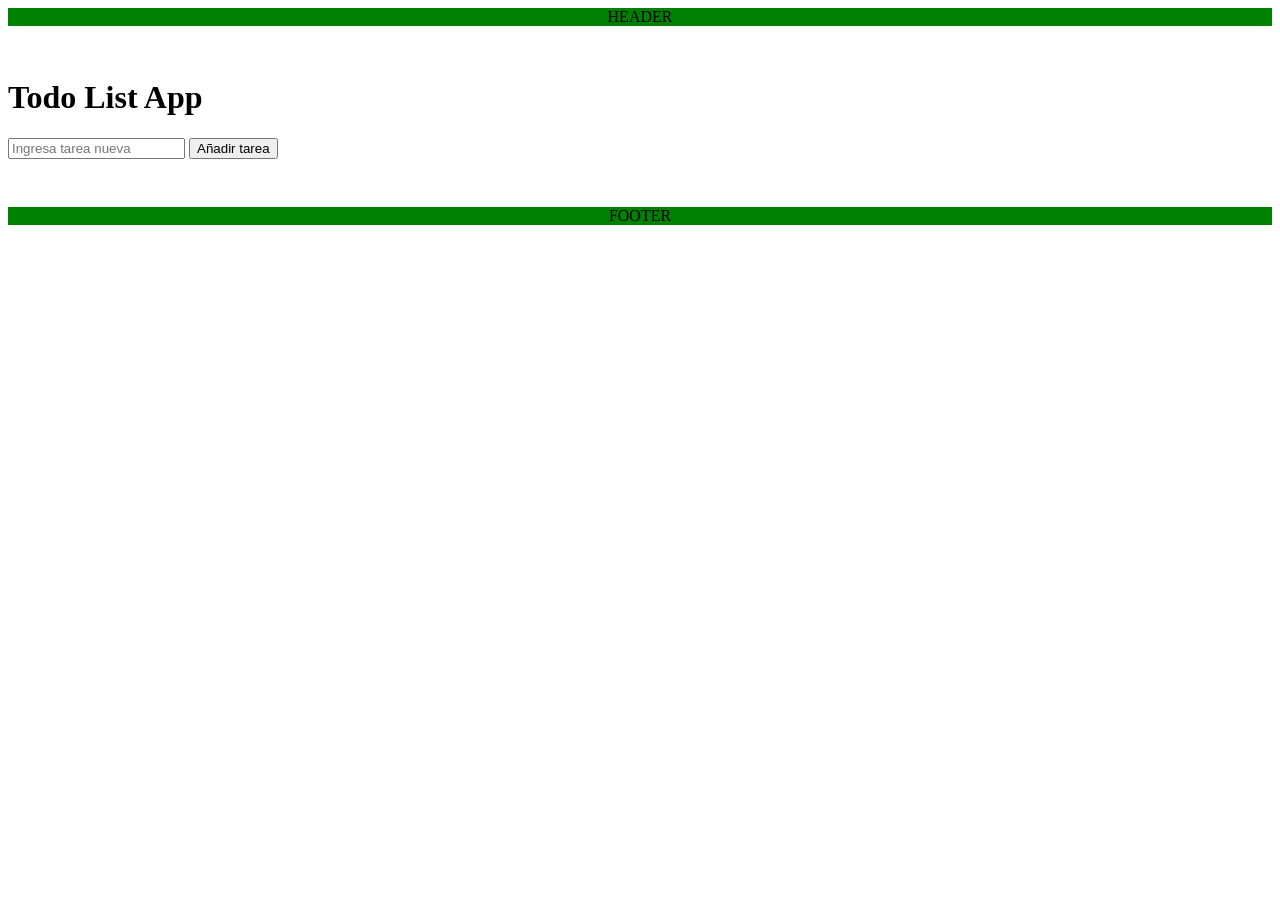
==== CursoJS/TodoList-App/index.html @ 406fe5cb "Add TodoList-App (HTML, CSS, JS) Add a simple Todo List app: index.html with input, add button and c" ====
<!DOCTYPE html>
<html lang="en">
<head>
    <meta charset="UTF-8">
    <meta name="viewport" content="width=device-width, initial-scale=1.0">
    <link rel="stylesheet" href="style.css">
    <title>Todo-list</title>
</head>
<body>
    <header>
        HEADER
    </header>
    <main>
        <h1>Todo List App</h1>
        <input type="text" name="" id="inputTask" placeholder="Ingresa tarea nueva">
        <button id="btnAdd">Añadir tarea</button>
        <div id="listDiv"></div>
    </main>
    <footer>
        FOOTER
    </footer>
    <script src="main.js"></script>
</body>
</html>
---- CursoJS/TodoList-App/style.css ----
body{
    display: flex;
    flex-direction: column;
    gap: 2rem;
}


header{
    display: flex;
    justify-content: center;
    background-color: green;
}


footer{
    display: flex;
    justify-content: center;
    background-color: green;
}
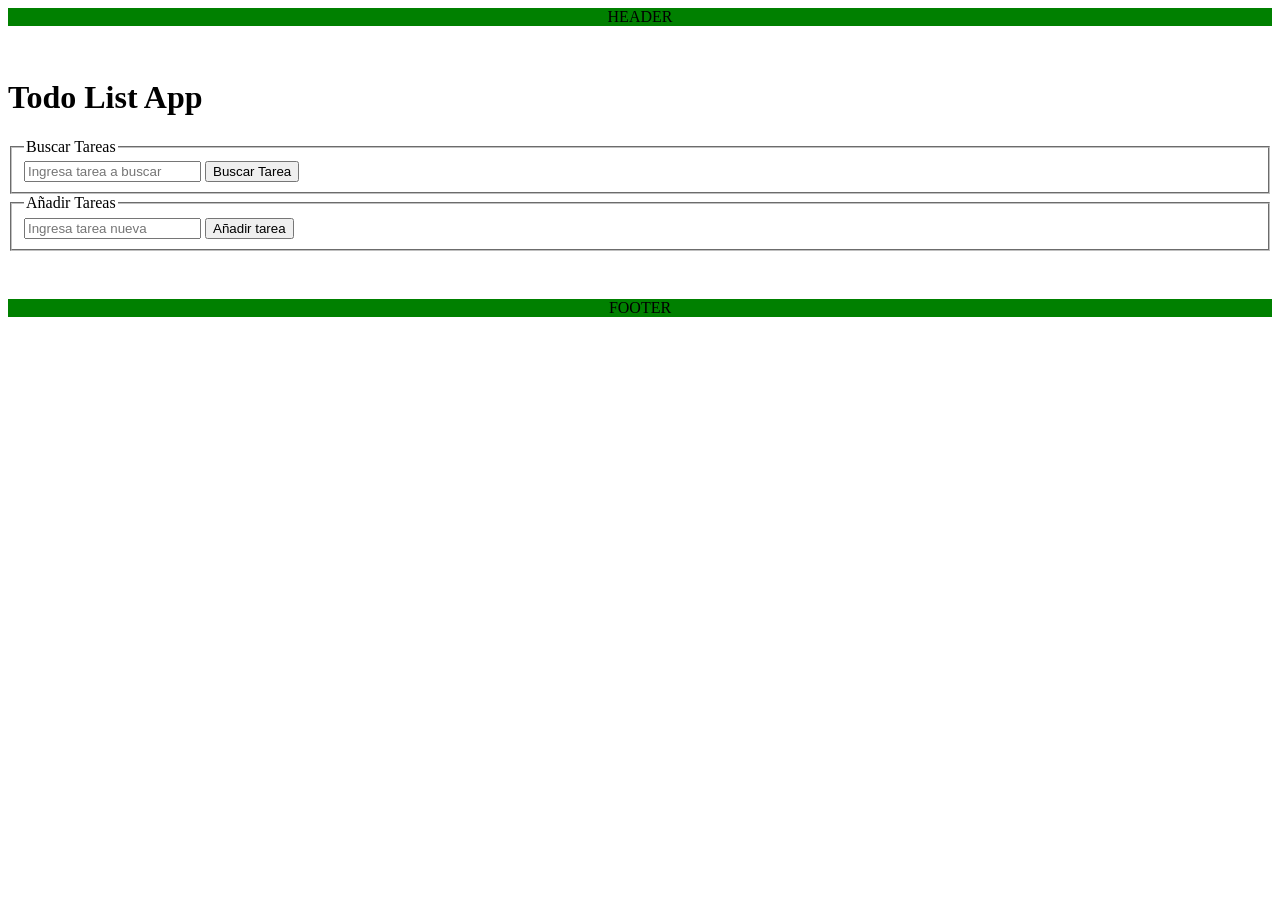
==== commit b70862f7: "Add task creation, search and render logic Introduce task management features: adds separate forms f" ====
--- a/CursoJS/TodoList-App/index.html
+++ b/CursoJS/TodoList-App/index.html
@@ -11,10 +11,27 @@
         HEADER
     </header>
     <main>
+
         <h1>Todo List App</h1>
-        <input type="text" name="" id="inputTask" placeholder="Ingresa tarea nueva">
-        <button id="btnAdd">Añadir tarea</button>
+
+        <form id="formBuscarTareas">
+            <fieldset>
+                <legend>Buscar Tareas</legend>
+                <input type="text" id="inputSearchTask" placeholder="Ingresa tarea a buscar">
+                <button id="btnSearch">Buscar Tarea</button>
+            </fieldset>
+        </form>
+
+        <form id="formCrearTareas">
+            <fieldset>
+                <legend>Añadir Tareas</legend>
+                <input type="text" id="inputTask" placeholder="Ingresa tarea nueva">
+                <button id="btnAdd">Añadir tarea</button>
+            </fieldset>
+        </form>
+
         <div id="listDiv"></div>
+
     </main>
     <footer>
         FOOTER
--- a/CursoJS/TodoList-App/style.css
+++ b/CursoJS/TodoList-App/style.css
@@ -11,6 +11,11 @@
     background-color: green;
 }
 
+.completedTask{
+    text-decoration: line-through;
+    opacity: 0.5;
+}
+
 
 footer{
     display: flex;
